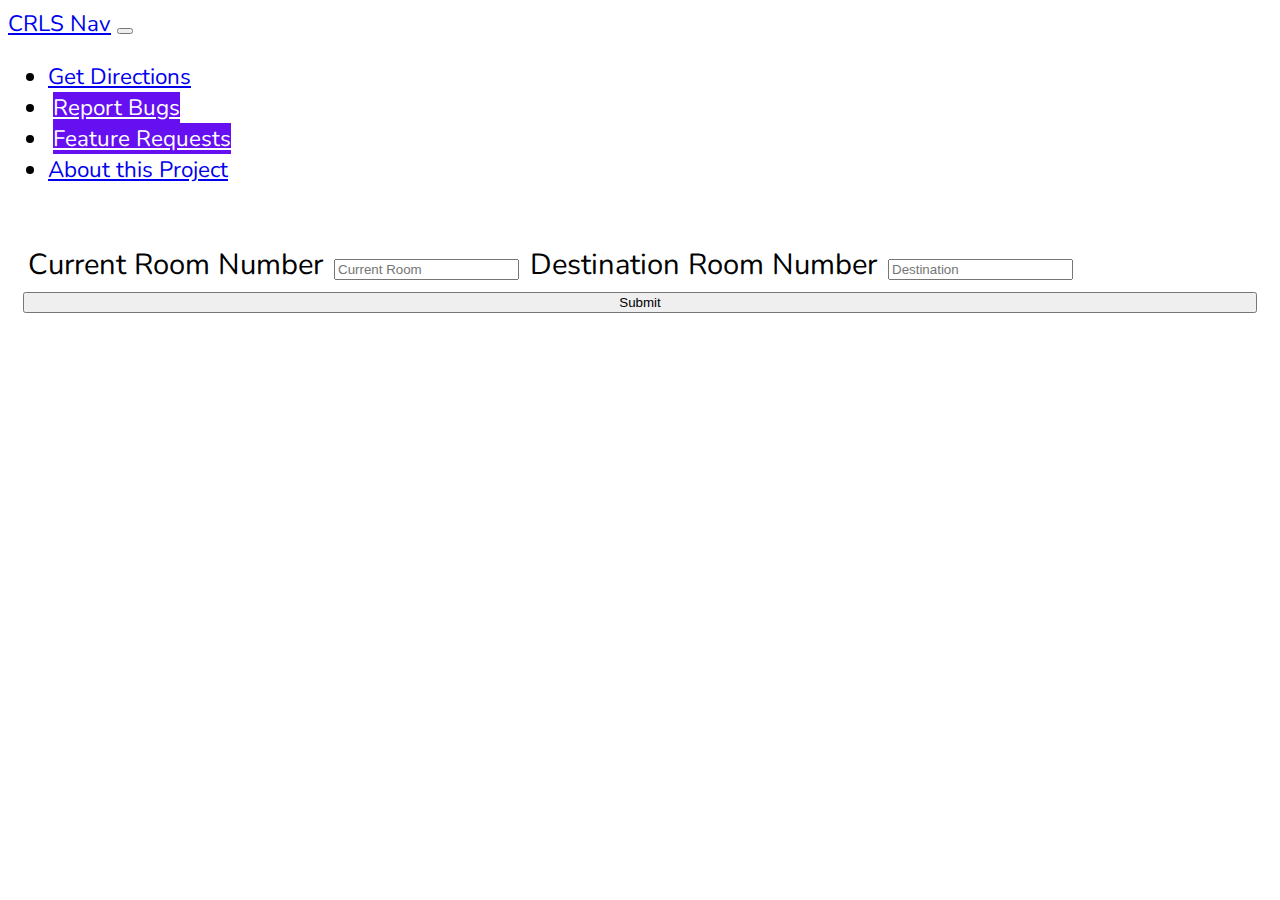
==== Frontend/index.html @ 9a174f95 "Merge branch 'master' of https://github.com/CSIT-Collab-Project/C-NAV" ====
<!DOCTYPE html>
<html lang="en">

<head>
    <meta charset="UTF-8">
    <meta http-equiv="X-UA-Compatible" content="IE=edge">
    <meta name="viewport" content="width=device-width, initial-scale=1.0">
    <link href="https://cdn.jsdelivr.net/npm/bootstrap@5.1.3/dist/css/bootstrap.min.css" rel="stylesheet"
        integrity="sha384-1BmE4kWBq78iYhFldvKuhfTAU6auU8tT94WrHftjDbrCEXSU1oBoqyl2QvZ6jIW3" crossorigin="anonymous">
    <link rel="stylesheet" href="style.css">
    <title>CRLS Nav</title>
</head>

<body>
    <div class="header">

        <nav class="navbar navbar-expand-lg navbar-dark bg-dark fixed-top">
            <div class="container-fluid">
                <a class="navbar-brand" href="#" onclick=goHome()>CRLS Nav</a>
                <button class="navbar-toggler" type="button" data-bs-toggle="collapse"
                    data-bs-target="#navbarSupportedContent" aria-controls="navbarSupportedContent"
                    aria-expanded="false" aria-label="Toggle navigation">
                    <span class="navbar-toggler-icon"></span>
                </button>
                <div class="collapse navbar-collapse" id="navbarSupportedContent">
                    <ul class="navbar-nav me-auto mb-2 mb-lg-0">
                        <li class="nav-item">
                            <a class="nav-link" aria-current="page" href="#" onclick=goHome()>Get Directions</a>
                        </li>
                        <li class="nav-item">
                            <a class="nav-link btn gform-btn" target="blank__"
                                href="https://docs.google.com/forms/d/e/1FAIpQLSeasQy1ALX0X5L9yNBAFXESD12jQ1HBdHVyYsnSCd5s6uVlTQ/viewform">Report
                                Bugs</a>
                        </li>
                        <li class="nav-item">
                            <a class="nav-link btn gform-btn" target="blank__" href="https://docs.google.com/forms/d/e/1FAIpQLScwHcC9m0vnNZXBU9TxAs5BIS5I6Zfg-ARv6Mggkd_mn-1HkA/viewform?usp=sf_link">Feature Requests</a>
                        </li>
                        <li class="nav-item">
                            <a class="nav-link" href="/about">About this Project</a>
                        </li>
                </div>
            </div>
        </nav>



    </div>
    <div class="main container" id="direction-form" style="display: block;">
        <form id="location-input" action="" class="flex-column flex-md-row">
            <label class="" for="initial-location">Current Room Number</label>
            <input type="text" id="initial-location" class="form-control" placeholder="Current Room"
                aria-describedby="basic-addon1">
            <!-- <button type="button" class="mt-2 btn btn-primary" id="next">Next</button> -->
                <label class="" for="destination">Destination Room Number</label>
                <input type="text" id="destination" class="form-control" placeholder="Destination"
                    aria-describedby="basic-addon1">
                <button type="button" class="mt-2 btn btn-success" id="location-submit">Submit</button>
        </form>
        <div class="loader" id="loader"></div>
    </div>

    <div class="ui fixed-bottom" id="main-ui">
        <div id="en-route-ui" class="container">
            <div id="map-container">
                <img src="" alt="" id="current-map">
            </div>
            <div id="nav-buttons" class="d-flex flex-row-reverse">
                <button type="button" class="m-1 btn btn-primary" id="next-direction">Next Direction</button>
                <button type="button" class="m-1 btn btn-secondary" id="previous-direction">Back</button>
                <img src="" alt="" id="current-icon" style="display:none;">
                <h2 id="current-direction"></h2>
            </div>

            <div id="directions-table container">
                <table id="direction-table">
                    <tr>
                        <th>Directions</th>
                    </tr>
                </table>
            </div>
        </div>

        <div class="info-bar" id="bottom-bar" style="display: none;">
            <nav class="navbar navbar-light bg-light">
                <div class="container-fluid">
                    <!-- <a class="navbar-brand" href="#" onclick=goHome()>CRLS Nav</a> -->
                    <li class="nav-item">
                        <p id="steps-label">Steps Left</p>
                        <p id="steps-id"></p>
                    </li>
                    <li class="nav-item">
                        <p id="start-label">From</p>
                        <p id="start-id"></p>
                    </li>
                    <li class="nav-item">
                        <p id="destination-label">To</p>
                        <p id="end-id"></p>
                    </li>
                    <li class="nav-item">
                        <p id="table-btn-label">Directions</p>
                        <span id="table-btn"><img src="/icon-list" alt=""></span>
                    </li>
                </div>
            </nav>
        </div>
    </div>

    <script src="https://cdn.jsdelivr.net/npm/bootstrap@5.1.3/dist/js/bootstrap.bundle.min.js"
        integrity="sha384-ka7Sk0Gln4gmtz2MlQnikT1wXgYsOg+OMhuP+IlRH9sENBO0LRn5q+8nbTov4+1p"
        crossorigin="anonymous"></script>
    <script src="scripts.js"></script>
</body>

</html>
---- Frontend/style.css ----
@import url('https://fonts.googleapis.com/css2?family=Nunito&family=Roboto&display=swap');

body {
    font-family: Nunito, sans-serif;
    font-size: 1.4em;
    font-weight: 400;
}

#login-content {
    text-align: center;
    margin-top: 20px;
}

.main {
    align-self: center;
}
#location-submit {
    width: 100%;
}


.gform-btn {
    background-color: #6610f2 !important;
    color: white !important;
    margin: 5px;
}

#bottom-bar {
    list-style-type: none;
}

#bottom-bar li p {
    padding: 5px;
}

#en-route-ui {
    display: none;
    padding: 10px;
}
#previous-direction {
    display: none;
}

#direction-table {
    display: none;
    margin: 10px;
}
#direction-table img {
    max-width: 30px;
}
.fa-list-ul {
    cursor: pointer;
}
#current-icon {
    width: 80%;
    max-width: 150px;
    padding: 20px;
}
#current-map {
    max-width: 95%;
}

.main {
    margin-top: 60px;
}
#table-btn img {
    width: 40px;
    margin-bottom: 30px;
    margin-top: -5px;
}
#table-btn {
    padding: 0;
}
#table-btn-label{
    margin-top: 2px;
}

#location-input {
    padding: 0px 15px 15px 15px;
}
.header {
    z-index: 1000;
}
.ui .fixed-bottom {
    z-index: 10;
}
p#steps-id {
    text-align: center;
    font-size: 1.4em;
}
#bottom-bar div.container-fluid p {
    font-size: 1em;
    text-align: center;
}

#location-input label {
    font-size: 1.3em;
    padding: 5px;
}
#about-main {
    margin-top: 70px;
    font-size: 0.8em;
}
#about-main a {
    color: #6610f2;
}
#main-ui {
    z-index: -1000;
}

.loader {
    display: none;
    border: 16px solid #f3f3f3; /* Light grey */
    border-top: 16px solid #3498db; /* Blue */
    border-radius: 50%;
    width: 120px;
    height: 120px;
    animation: spin 2s linear infinite;
  }
  
  @keyframes spin {
    0% { transform: rotate(0deg); }
    100% { transform: rotate(360deg); }
  }
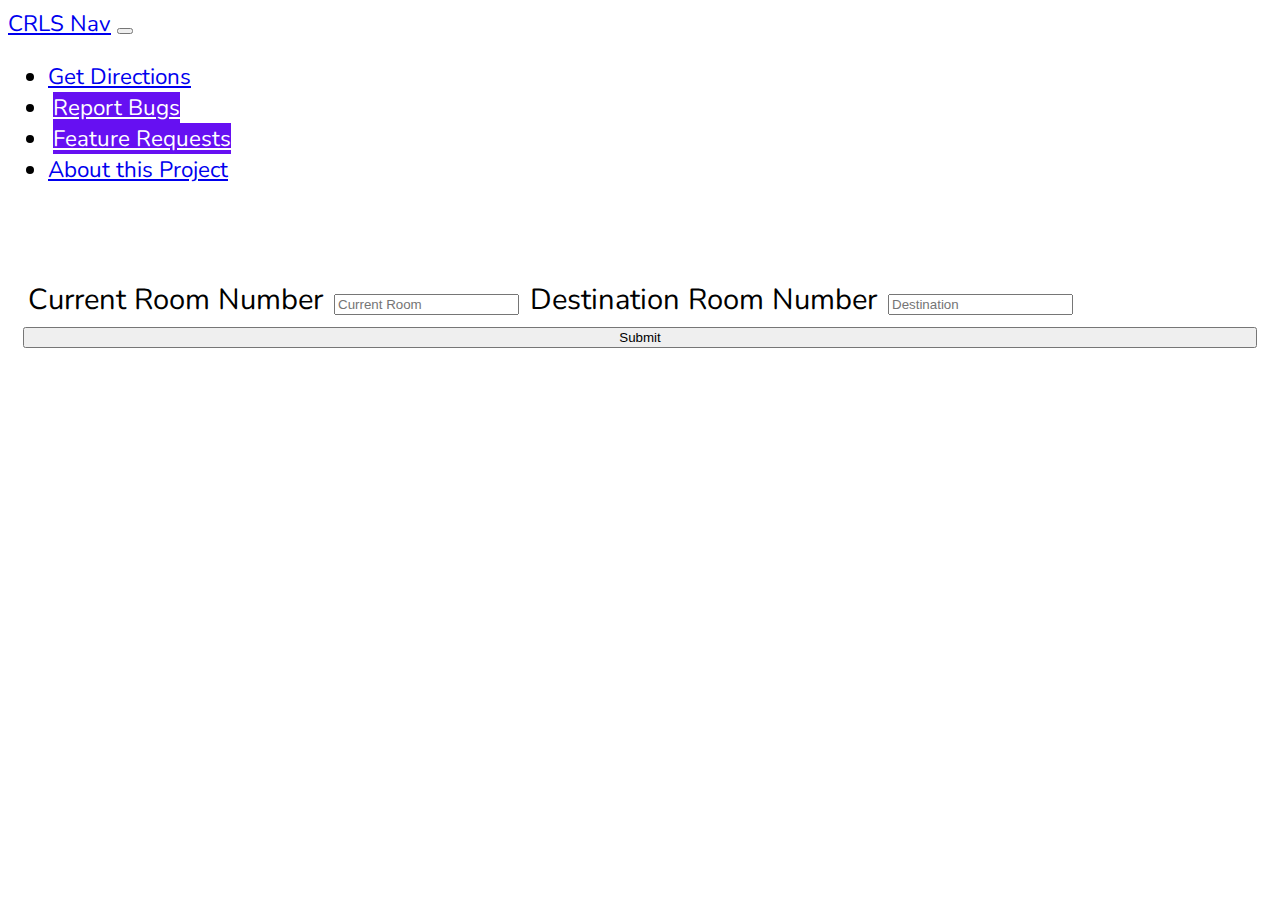
==== commit 8edb8d21: "started to optimise css for all screen sizes" ====
--- a/Frontend/index.html
+++ b/Frontend/index.html
@@ -59,8 +59,8 @@
         <div class="loader" id="loader"></div>
     </div>
 
-    <div class="ui fixed-bottom" id="main-ui">
-        <div id="en-route-ui" class="container">
+    <div class="ui" id="main-ui">
+        <div id="en-route-ui" class="container d-md-flex flex-row">
             <div id="map-container">
                 <img src="" alt="" id="current-map">
             </div>
@@ -80,7 +80,7 @@
             </div>
         </div>
 
-        <div class="info-bar" id="bottom-bar" style="display: none;">
+        <div class="info-bar fixed-bottom" id="bottom-bar" style="display: none;">
             <nav class="navbar navbar-light bg-light">
                 <div class="container-fluid">
                     <!-- <a class="navbar-brand" href="#" onclick=goHome()>CRLS Nav</a> -->
--- a/Frontend/style.css
+++ b/Frontend/style.css
@@ -5,6 +5,41 @@
     font-size: 1.4em;
     font-weight: 400;
 }
+
+@media screen and (min-width: 1200px) {
+    #map-container {
+        max-width: 95%;
+    }
+    #current-map {
+        max-width: 70%;
+    }
+}
+
+@media screen and (max-width: 1200px) {
+    #map-container {
+        max-width: 90%;
+    }
+    #current-map{
+        max-width: 95%;
+    }
+}
+@media screen and (max-width: 768px) {
+    #map-container {
+        max-width: 90%;
+    }
+    #current-map{
+        max-width: 95%;
+    }
+    #nav-buttons {
+        margin-top: -130px;
+    }
+}
+
+
+#nav-buttons button {
+    height: 60px;
+}
+
 
 #login-content {
     text-align: center;
@@ -14,11 +49,13 @@
 .main {
     align-self: center;
 }
+
 #location-submit {
     width: 100%;
 }
-
-
+#direction-form {
+    margin-top: 95px;
+}
 .gform-btn {
     background-color: #6610f2 !important;
     color: white !important;
@@ -56,13 +93,12 @@
     max-width: 150px;
     padding: 20px;
 }
-#current-map {
+/* #current-map {
     max-width: 95%;
-}
+} */
 
-.main {
-    margin-top: 60px;
-}
+
+
 #table-btn img {
     width: 40px;
     margin-bottom: 30px;
@@ -106,6 +142,7 @@
 }
 #main-ui {
     z-index: -1000;
+    margin-bottom: 127px;
 }
 
 .loader {
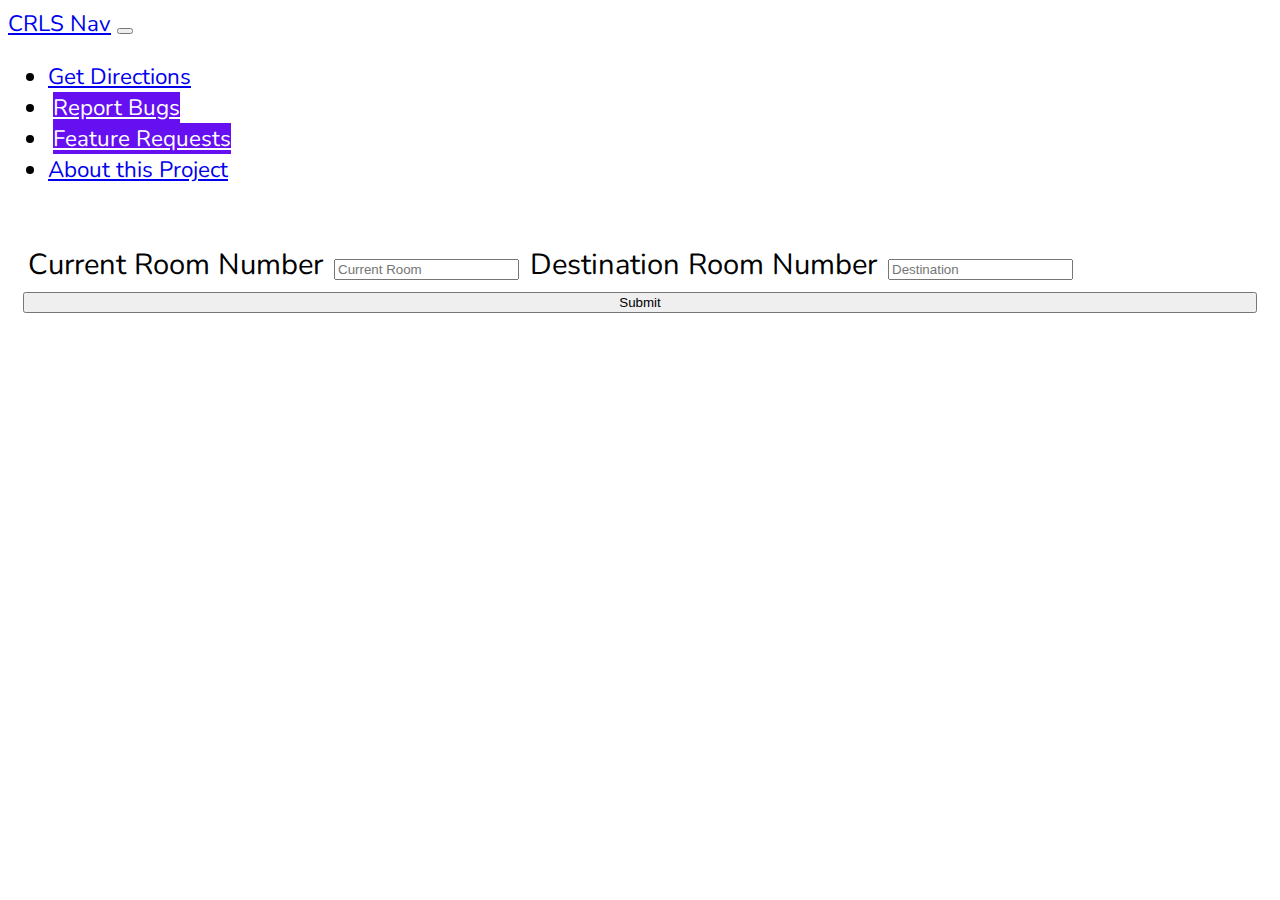
==== commit f3b758a9: "Merge remote-tracking branch 'origin/master'" ====
--- a/Frontend/index.html
+++ b/Frontend/index.html
@@ -59,8 +59,8 @@
         <div class="loader" id="loader"></div>
     </div>
 
-    <div class="ui" id="main-ui">
-        <div id="en-route-ui" class="container d-md-flex flex-row">
+    <div class="ui fixed-bottom" id="main-ui">
+        <div id="en-route-ui" class="container">
             <div id="map-container">
                 <img src="" alt="" id="current-map">
             </div>
@@ -80,7 +80,7 @@
             </div>
         </div>
 
-        <div class="info-bar fixed-bottom" id="bottom-bar" style="display: none;">
+        <div class="info-bar" id="bottom-bar" style="display: none;">
             <nav class="navbar navbar-light bg-light">
                 <div class="container-fluid">
                     <!-- <a class="navbar-brand" href="#" onclick=goHome()>CRLS Nav</a> -->
--- a/Frontend/style.css
+++ b/Frontend/style.css
@@ -5,41 +5,6 @@
     font-size: 1.4em;
     font-weight: 400;
 }
-
-@media screen and (min-width: 1200px) {
-    #map-container {
-        max-width: 95%;
-    }
-    #current-map {
-        max-width: 70%;
-    }
-}
-
-@media screen and (max-width: 1200px) {
-    #map-container {
-        max-width: 90%;
-    }
-    #current-map{
-        max-width: 95%;
-    }
-}
-@media screen and (max-width: 768px) {
-    #map-container {
-        max-width: 90%;
-    }
-    #current-map{
-        max-width: 95%;
-    }
-    #nav-buttons {
-        margin-top: -130px;
-    }
-}
-
-
-#nav-buttons button {
-    height: 60px;
-}
-
 
 #login-content {
     text-align: center;
@@ -49,13 +14,11 @@
 .main {
     align-self: center;
 }
-
 #location-submit {
     width: 100%;
 }
-#direction-form {
-    margin-top: 95px;
-}
+
+
 .gform-btn {
     background-color: #6610f2 !important;
     color: white !important;
@@ -93,12 +56,13 @@
     max-width: 150px;
     padding: 20px;
 }
-/* #current-map {
+#current-map {
     max-width: 95%;
-} */
+}
 
-
-
+.main {
+    margin-top: 60px;
+}
 #table-btn img {
     width: 40px;
     margin-bottom: 30px;
@@ -142,7 +106,6 @@
 }
 #main-ui {
     z-index: -1000;
-    margin-bottom: 127px;
 }
 
 .loader {
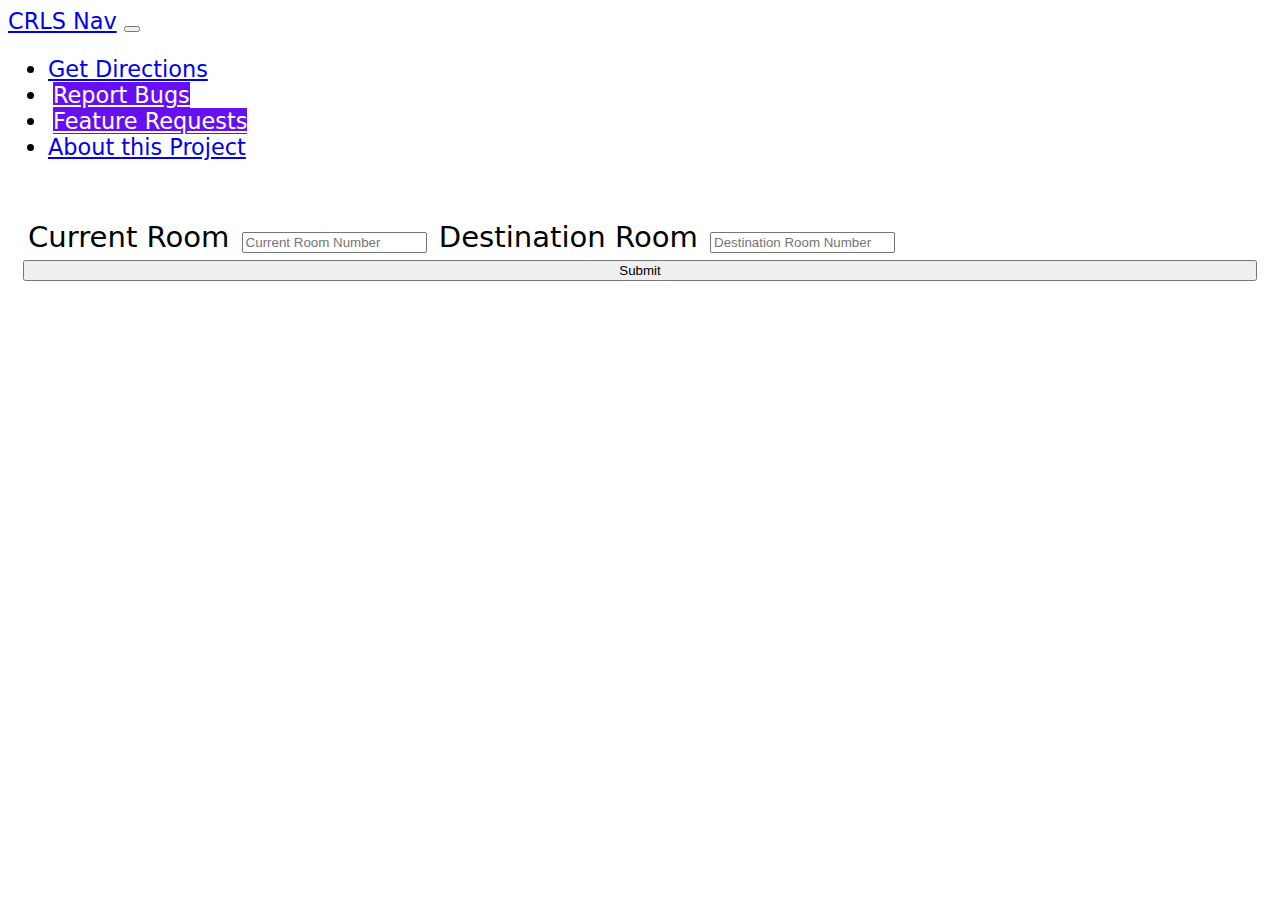
==== commit bd53842f: "added to the loading screen and switched to system font" ====
--- a/Frontend/index.html
+++ b/Frontend/index.html
@@ -47,16 +47,24 @@
     </div>
     <div class="main container" id="direction-form" style="display: block;">
         <form id="location-input" action="" class="flex-column flex-md-row">
-            <label class="" for="initial-location">Current Room Number</label>
-            <input type="text" id="initial-location" class="form-control" placeholder="Current Room"
+            <label class="" for="initial-location">Current Room</label>
+            <input type="text" id="initial-location" class="form-control" placeholder="Current Room Number"
                 aria-describedby="basic-addon1">
-            <!-- <button type="button" class="mt-2 btn btn-primary" id="next">Next</button> -->
-                <label class="" for="destination">Destination Room Number</label>
-                <input type="text" id="destination" class="form-control" placeholder="Destination"
+                <label class="" for="destination">Destination Room</label>
+                <input type="text" id="destination" class="form-control" placeholder="Destination Room Number"
                     aria-describedby="basic-addon1">
                 <button type="button" class="mt-2 btn btn-success" id="location-submit">Submit</button>
         </form>
-        <div class="loader" id="loader"></div>
+        <div id="loading">
+            <div class="loader" id="loader"></div>
+            <span id="dots">
+                <p id="loading-text"></p>
+                <span>.</span>
+                <span>.</span>
+                <span>.</span>
+            </span>
+        </div>
+
     </div>
 
     <div class="ui fixed-bottom" id="main-ui">
--- a/Frontend/style.css
+++ b/Frontend/style.css
@@ -1,7 +1,8 @@
 @import url('https://fonts.googleapis.com/css2?family=Nunito&family=Roboto&display=swap');
 
 body {
-    font-family: Nunito, sans-serif;
+    /* font-family: Nunito, sans-serif; */
+    font-family: -apple-system, BlinkMacSystemFont, system-ui, "Segoe UI", Ubuntu, Roboto, sans-serif;
     font-size: 1.4em;
     font-weight: 400;
 }
@@ -14,6 +15,7 @@
 .main {
     align-self: center;
 }
+
 #location-submit {
     width: 100%;
 }
@@ -37,6 +39,7 @@
     display: none;
     padding: 10px;
 }
+
 #previous-direction {
     display: none;
 }
@@ -45,17 +48,21 @@
     display: none;
     margin: 10px;
 }
+
 #direction-table img {
     max-width: 30px;
 }
+
 .fa-list-ul {
     cursor: pointer;
 }
+
 #current-icon {
     width: 80%;
     max-width: 150px;
     padding: 20px;
 }
+
 #current-map {
     max-width: 95%;
 }
@@ -63,31 +70,38 @@
 .main {
     margin-top: 60px;
 }
+
 #table-btn img {
     width: 40px;
     margin-bottom: 30px;
     margin-top: -5px;
 }
+
 #table-btn {
     padding: 0;
 }
-#table-btn-label{
+
+#table-btn-label {
     margin-top: 2px;
 }
 
 #location-input {
     padding: 0px 15px 15px 15px;
 }
+
 .header {
     z-index: 1000;
 }
+
 .ui .fixed-bottom {
     z-index: 10;
 }
+
 p#steps-id {
     text-align: center;
     font-size: 1.4em;
 }
+
 #bottom-bar div.container-fluid p {
     font-size: 1em;
     text-align: center;
@@ -97,28 +111,152 @@
     font-size: 1.3em;
     padding: 5px;
 }
+
 #about-main {
     margin-top: 70px;
     font-size: 0.8em;
 }
+
 #about-main a {
     color: #6610f2;
 }
+
 #main-ui {
     z-index: -1000;
 }
 
+/* animations */
 .loader {
     display: none;
-    border: 16px solid #f3f3f3; /* Light grey */
-    border-top: 16px solid #3498db; /* Blue */
+    border: 16px solid #f3f3f3;
+    /* Light grey */
+    border-top: 16px solid #3498db;
+    /* Blue */
     border-radius: 50%;
-    width: 120px;
-    height: 120px;
+    width: 170px;
+    height: 170px;
     animation: spin 2s linear infinite;
-  }
-  
-  @keyframes spin {
-    0% { transform: rotate(0deg); }
-    100% { transform: rotate(360deg); }
-  }+    margin: auto;
+    margin-top: 50%;
+    animation-name: juneLoader;
+    -webkit-animation-name: juneLoader;
+    animation-iteration-count: infinite;
+    -webkit-animation-iteration-count: infinite;
+    animation-duration: 3s;
+    -webkit-animation-duration: 3s;
+}
+
+@keyframes loader {
+    0% {
+        border-top: 16px solid purple;
+        transform: rotate(0deg);
+    }
+
+    25% {
+        border-top: 16px solid black;
+    }
+
+    50% {
+        transform: rotate(360deg);
+    }
+
+    75% {
+        border-top: 16px solid grey;
+    }
+
+    100% {
+        border-top: 16px solid white;
+        transform: rotate(720deg);
+    }
+}
+
+@keyframes juneLoader {
+    0% {
+        border-top: 16px solid red;
+        transform: rotate(0deg);
+    }
+
+    16% {
+        border-top: 16px solid orange;
+    }
+
+    32% {
+        border-top: 16px solid yellow;
+    }
+
+    48% {
+        border-top: 16px solid green;
+    }
+
+    50% {
+        transform: rotate(360deg);
+    }
+
+    64% {
+        border-top: 16px solid blue;
+    }
+
+    80% {
+        border-top: 16px solid indigo;
+    }
+
+    /* 75% { border-top: 16px solid purple; } */
+    100% {
+        border-top: 16px solid violet;
+        transform: rotate(720deg);
+    }
+}
+
+@keyframes spin {
+    0% {
+        transform: rotate(0deg);
+    }
+
+    100% {
+        transform: rotate(360deg);
+    }
+}
+
+#dots {
+    display: none;
+    margin-left: auto;
+    margin-right: auto;
+    /* margin-right: 10%; */
+    display: none;
+    justify-content: center;
+}
+
+#loader {
+    margin-bottom: 10px;
+}
+
+#dots :nth-child(2) {
+    animation-delay: 0.0s;
+    animation-name: fadeIn;
+    animation-iteration-count: infinite;
+    animation-duration: 0.5s;
+}
+
+#dots :nth-child(3) {
+    animation-delay: 0.6s;
+    animation-name: fadeIn;
+    animation-iteration-count: infinite;
+    animation-duration: 0.5s;
+}
+
+#dots :nth-child(4) {
+    animation-delay: 1.2s;
+    animation-name: fadeIn;
+    animation-iteration-count: infinite;
+    animation-duration: 0.5s;
+}
+
+@keyframes fadeIn {
+    0% {
+        opacity: 0;
+    }
+
+    100% {
+        opacity: 100%;
+    }
+}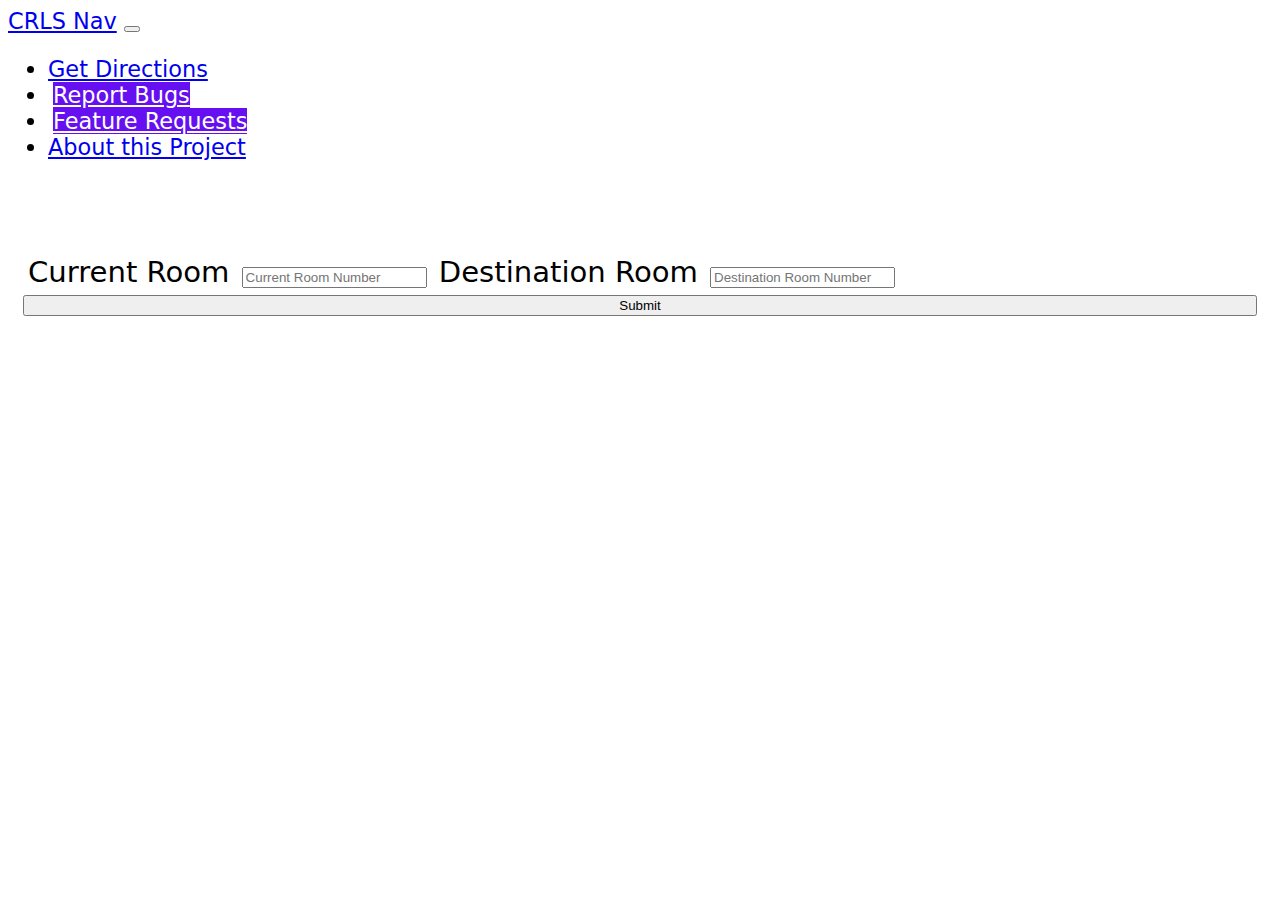
==== commit e0fc4200: "Merge branch 'master' of https://github.com/CSIT-Collab-Project/C-NAV into css" ====
--- a/Frontend/index.html
+++ b/Frontend/index.html
@@ -67,8 +67,8 @@
 
     </div>
 
-    <div class="ui fixed-bottom" id="main-ui">
-        <div id="en-route-ui" class="container">
+    <div class="ui" id="main-ui">
+        <div id="en-route-ui" class="container d-md-flex flex-row">
             <div id="map-container">
                 <img src="" alt="" id="current-map">
             </div>
@@ -88,7 +88,7 @@
             </div>
         </div>
 
-        <div class="info-bar" id="bottom-bar" style="display: none;">
+        <div class="info-bar fixed-bottom" id="bottom-bar" style="display: none;">
             <nav class="navbar navbar-light bg-light">
                 <div class="container-fluid">
                     <!-- <a class="navbar-brand" href="#" onclick=goHome()>CRLS Nav</a> -->
--- a/Frontend/style.css
+++ b/Frontend/style.css
@@ -7,6 +7,41 @@
     font-weight: 400;
 }
 
+@media screen and (min-width: 1200px) {
+    #map-container {
+        max-width: 95%;
+    }
+    #current-map {
+        max-width: 70%;
+    }
+}
+
+@media screen and (max-width: 1200px) {
+    #map-container {
+        max-width: 90%;
+    }
+    #current-map{
+        max-width: 95%;
+    }
+}
+@media screen and (max-width: 768px) {
+    #map-container {
+        max-width: 90%;
+    }
+    #current-map{
+        max-width: 95%;
+    }
+    #nav-buttons {
+        margin-top: -130px;
+    }
+}
+
+
+#nav-buttons button {
+    height: 60px;
+}
+
+
 #login-content {
     text-align: center;
     margin-top: 20px;
@@ -19,8 +54,9 @@
 #location-submit {
     width: 100%;
 }
-
-
+#direction-form {
+    margin-top: 95px;
+}
 .gform-btn {
     background-color: #6610f2 !important;
     color: white !important;
@@ -62,14 +98,11 @@
     max-width: 150px;
     padding: 20px;
 }
-
-#current-map {
+/* #current-map {
     max-width: 95%;
-}
-
-.main {
-    margin-top: 60px;
-}
+} */
+
+
 
 #table-btn img {
     width: 40px;
@@ -123,6 +156,7 @@
 
 #main-ui {
     z-index: -1000;
+    margin-bottom: 127px;
 }
 
 /* animations */
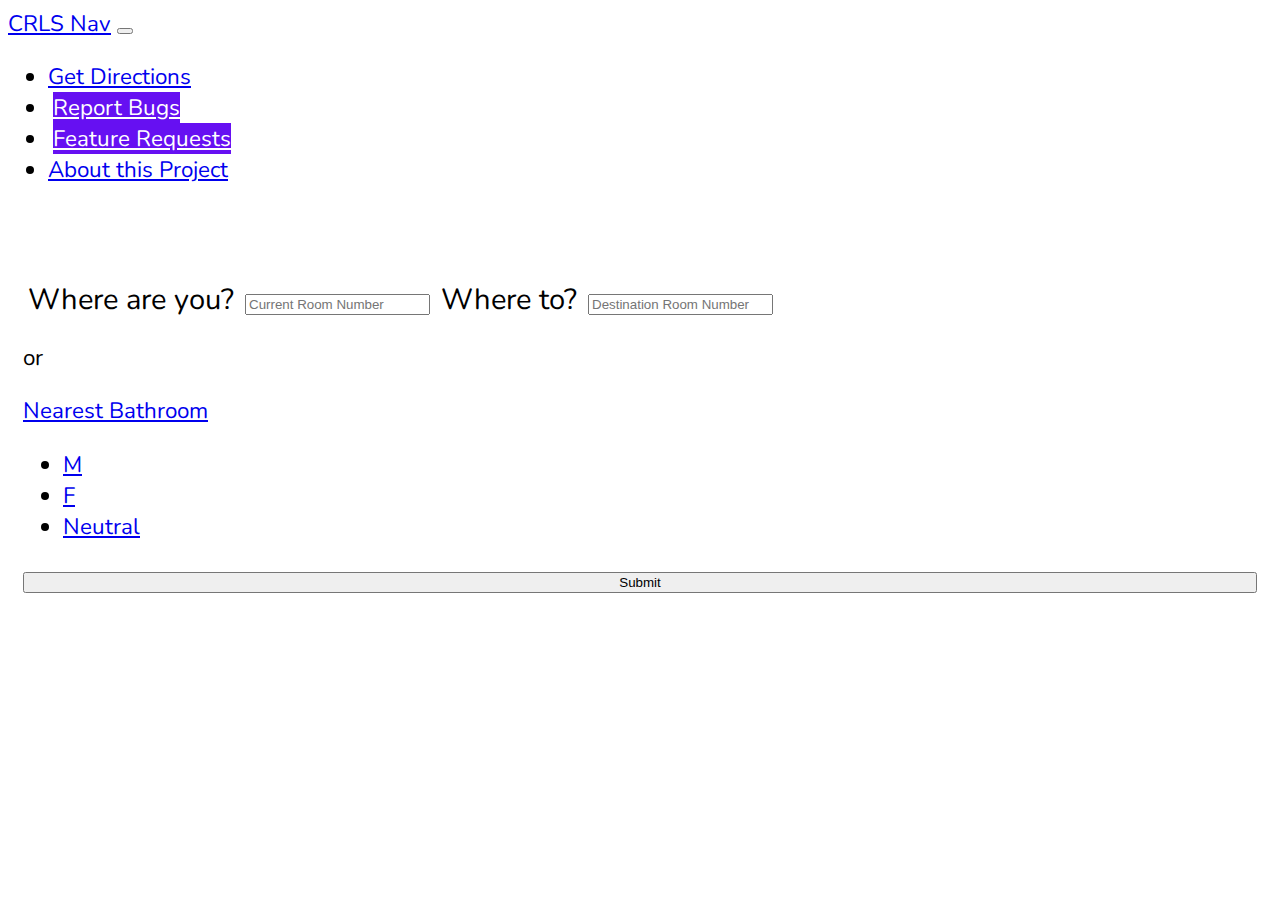
==== commit 940b8d8e: "bathroom path enabled - gn and multiple bugs persist" ====
--- a/Frontend/index.html
+++ b/Frontend/index.html
@@ -33,7 +33,9 @@
                                 Bugs</a>
                         </li>
                         <li class="nav-item">
-                            <a class="nav-link btn gform-btn" target="blank__" href="https://docs.google.com/forms/d/e/1FAIpQLScwHcC9m0vnNZXBU9TxAs5BIS5I6Zfg-ARv6Mggkd_mn-1HkA/viewform?usp=sf_link">Feature Requests</a>
+                            <a class="nav-link btn gform-btn" target="blank__"
+                                href="https://docs.google.com/forms/d/e/1FAIpQLScwHcC9m0vnNZXBU9TxAs5BIS5I6Zfg-ARv6Mggkd_mn-1HkA/viewform?usp=sf_link">Feature
+                                Requests</a>
                         </li>
                         <li class="nav-item">
                             <a class="nav-link" href="/about">About this Project</a>
@@ -47,13 +49,33 @@
     </div>
     <div class="main container" id="direction-form" style="display: block;">
         <form id="location-input" action="" class="flex-column flex-md-row">
-            <label class="" for="initial-location">Current Room</label>
-            <input type="text" id="initial-location" class="form-control" placeholder="Current Room Number"
-                aria-describedby="basic-addon1">
-                <label class="" for="destination">Destination Room</label>
-                <input type="text" id="destination" class="form-control" placeholder="Destination Room Number"
-                    aria-describedby="basic-addon1">
-                <button type="button" class="mt-2 btn btn-success" id="location-submit">Submit</button>
+            <label class="" for="initial-location">Where are you?</label>
+            <input type="text" inputmode="numeric" id="initial-location" class="form-control"
+                placeholder="Current Room Number" aria-describedby="basic-addon1">
+            <label class="" for="destination">Where to?</label>
+            <input type="text" inputmode="numeric" id="destination" class="form-control"
+                placeholder="Destination Room Number" aria-describedby="basic-addon1">
+            <p>or</p>
+            <div class="dropdown mt-2" id="destination-dropdown">
+                <a class="btn btn-primary dropdown-toggle" href="#" role="button" id="dropdownMenuLink"
+                    data-bs-toggle="dropdown" aria-expanded="false">
+                    Nearest Bathroom
+                </a>
+                <ul class="dropdown-menu" id="bathroom-dropdown" aria-labelledby="dropdownMenuLink">
+                    <li value="1"><a class="dropdown-item" href="#">M</a></li>
+                    <li value="2"><a class="dropdown-item" href="#">F</a></li>
+                    <li value="3"><a class="dropdown-item" href="#">Neutral</a></li>
+                </ul>
+            </div>
+            <!-- <select name="bathrooms" class="mt-2" id="br">
+                <option value="">Nearest Bathroom</option>
+                <option value="1">M</option>
+                <option value="2">F</option>
+                <option value="3">Neutral</option>
+            </select> -->
+            <!-- <button type="button" class="mt-2 btn btn-submit" id="location-submit">BR Submit</button> -->
+
+            <button type="button" class="mt-2 btn btn-success" id="location-submit">Submit</button>
         </form>
         <div id="loading">
             <div class="loader" id="loader"></div>
@@ -67,8 +89,8 @@
 
     </div>
 
-    <div class="ui" id="main-ui">
-        <div id="en-route-ui" class="container d-md-flex flex-row">
+    <div class="ui fixed-bottom" id="main-ui">
+        <div id="en-route-ui" class="container">
             <div id="map-container">
                 <img src="" alt="" id="current-map">
             </div>
@@ -88,7 +110,7 @@
             </div>
         </div>
 
-        <div class="info-bar fixed-bottom" id="bottom-bar" style="display: none;">
+        <div class="info-bar" id="bottom-bar" style="display: none;">
             <nav class="navbar navbar-light bg-light">
                 <div class="container-fluid">
                     <!-- <a class="navbar-brand" href="#" onclick=goHome()>CRLS Nav</a> -->
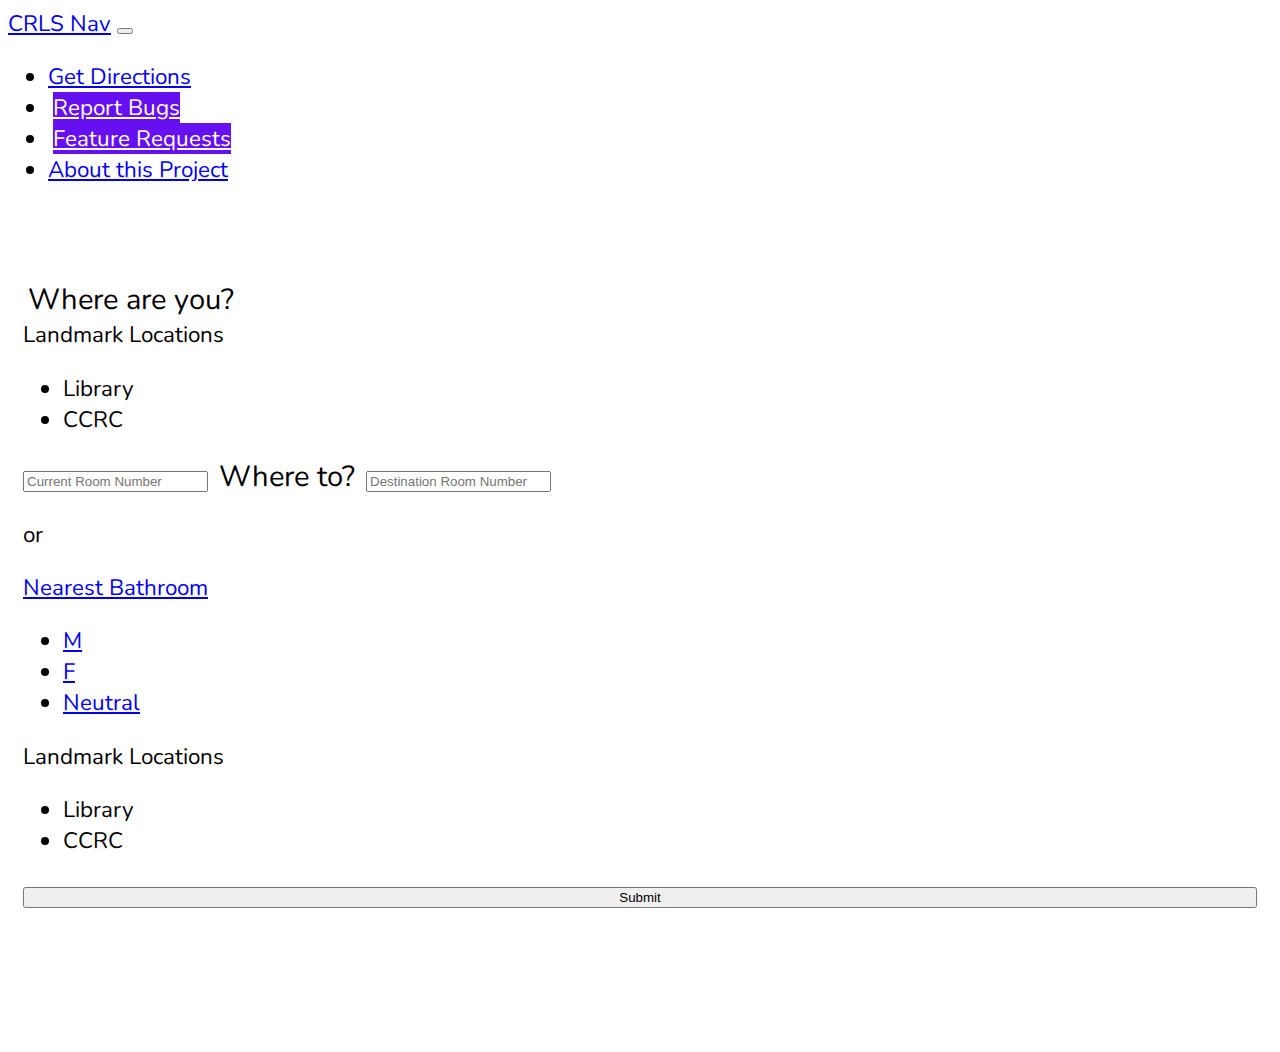
==== commit bf2e018f: "start to implement landmark dropdown - migrate all dropdown building to buildDropdown function" ====
--- a/Frontend/index.html
+++ b/Frontend/index.html
@@ -50,30 +50,37 @@
     <div class="main container" id="direction-form" style="display: block;">
         <form id="location-input" action="" class="flex-column flex-md-row">
             <label class="" for="initial-location">Where are you?</label>
+            <div class="landmark-dropdown"></div>
             <input type="text" inputmode="numeric" id="initial-location" class="form-control"
                 placeholder="Current Room Number" aria-describedby="basic-addon1">
             <label class="" for="destination">Where to?</label>
             <input type="text" inputmode="numeric" id="destination" class="form-control"
                 placeholder="Destination Room Number" aria-describedby="basic-addon1">
             <p>or</p>
-            <div class="dropdown mt-2" id="destination-dropdown">
-                <a class="btn btn-primary dropdown-toggle" href="#" role="button" id="dropdownMenuLink"
+
+            <div class="dropdown mt-2" id="bathroom-dropdown">
+                <a class="btn btn-primary dropdown-toggle" href="#" role="button" id="bathroomDropdownLink"
                     data-bs-toggle="dropdown" aria-expanded="false">
                     Nearest Bathroom
                 </a>
-                <ul class="dropdown-menu" id="bathroom-dropdown" aria-labelledby="dropdownMenuLink">
+                <ul class="dropdown-menu" id="bathroom-dropdown" aria-labelledby="bathroomDropdownLink">
                     <li value="1"><a class="dropdown-item" href="#">M</a></li>
                     <li value="2"><a class="dropdown-item" href="#">F</a></li>
                     <li value="3"><a class="dropdown-item" href="#">Neutral</a></li>
                 </ul>
             </div>
-            <!-- <select name="bathrooms" class="mt-2" id="br">
-                <option value="">Nearest Bathroom</option>
-                <option value="1">M</option>
-                <option value="2">F</option>
-                <option value="3">Neutral</option>
-            </select> -->
-            <!-- <button type="button" class="mt-2 btn btn-submit" id="location-submit">BR Submit</button> -->
+            <div class="landmark-dropdown"></div>
+            <!-- <div class="dropdown mt-2" id="destination-dropdown">
+                <a class="btn btn-primary dropdown-toggle" href="#" role="button" id="landmarkDropdownLink"
+                    data-bs-toggle="dropdown" aria-expanded="false">
+                    Landmark Locations
+                </a>
+                <ul class="dropdown-menu" id="bathroom-dropdown" aria-labelledby="landmarkDropdownLink">
+                    <li value="1"><a class="dropdown-item" href="#">M</a></li>
+                    <li value="2"><a class="dropdown-item" href="#">F</a></li>
+                    <li value="3"><a class="dropdown-item" href="#">Neutral</a></li>
+                </ul>
+            </div> -->
 
             <button type="button" class="mt-2 btn btn-success" id="location-submit">Submit</button>
         </form>
